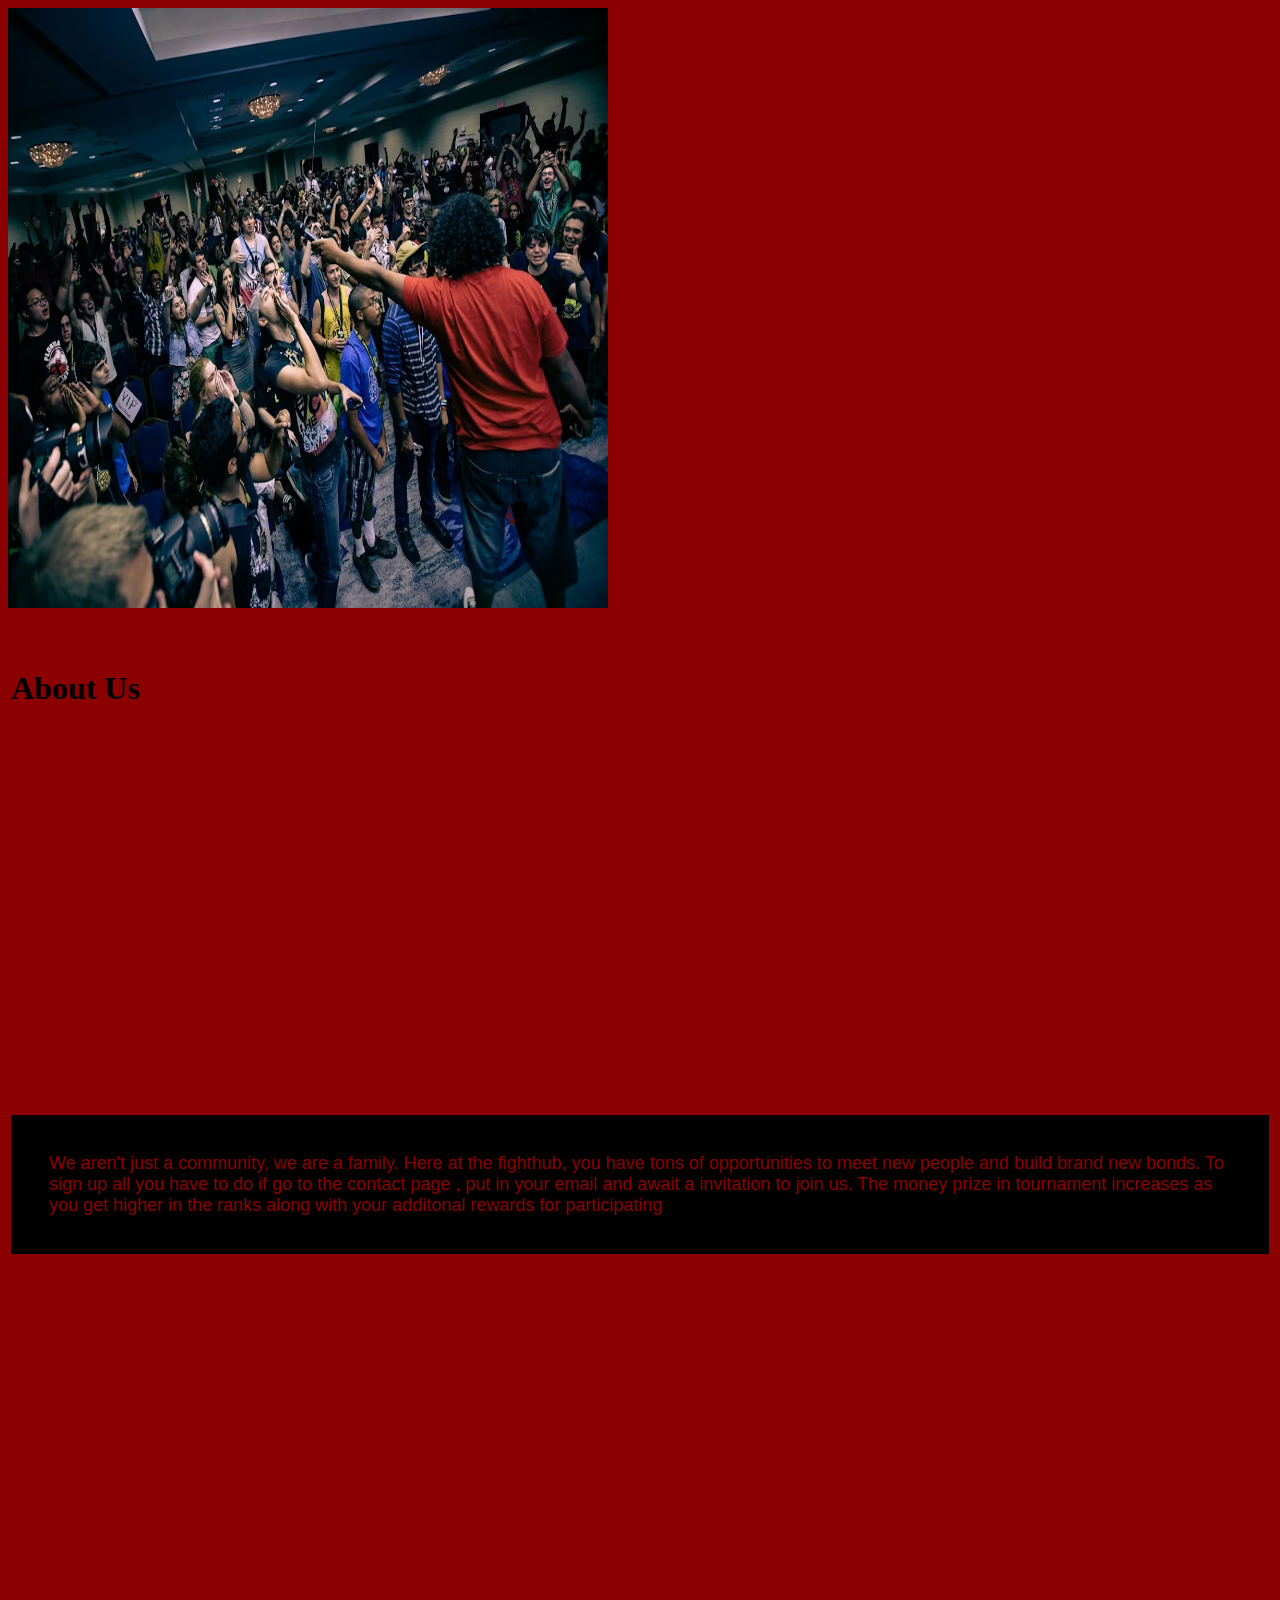
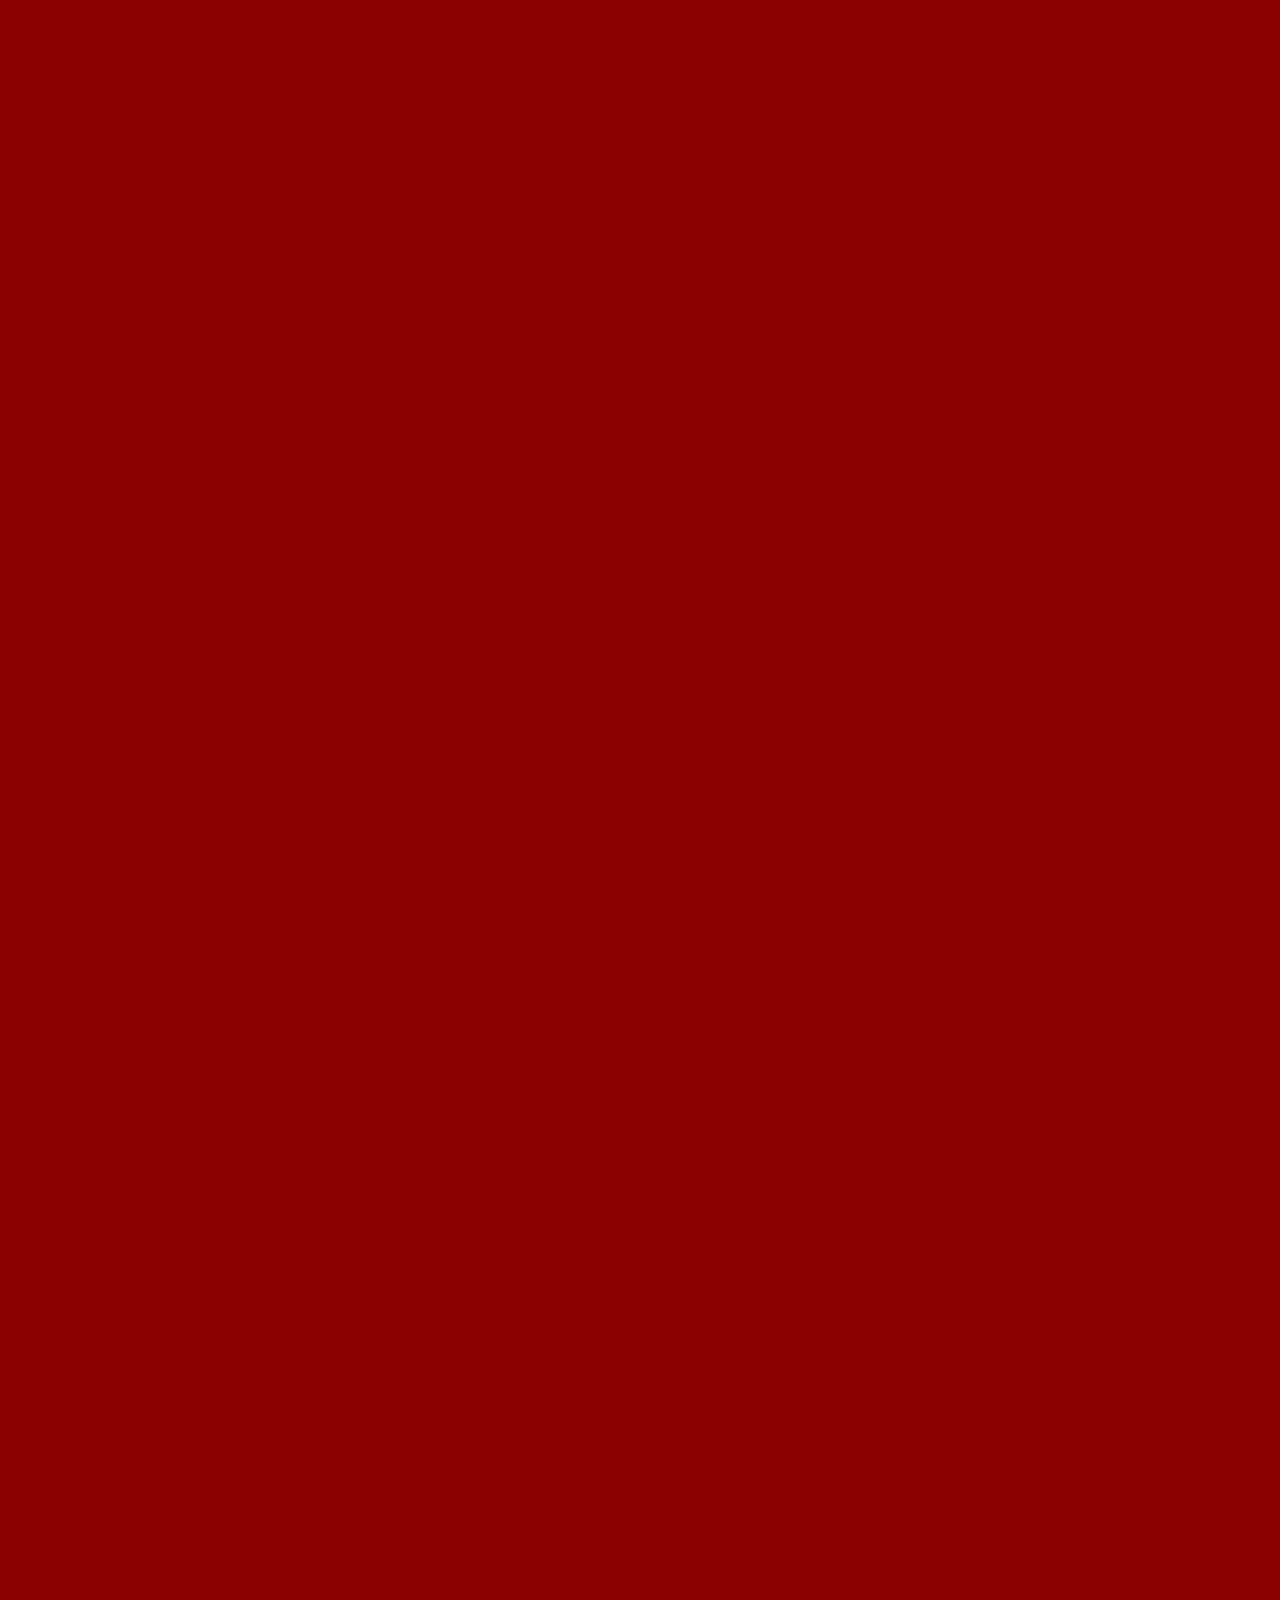
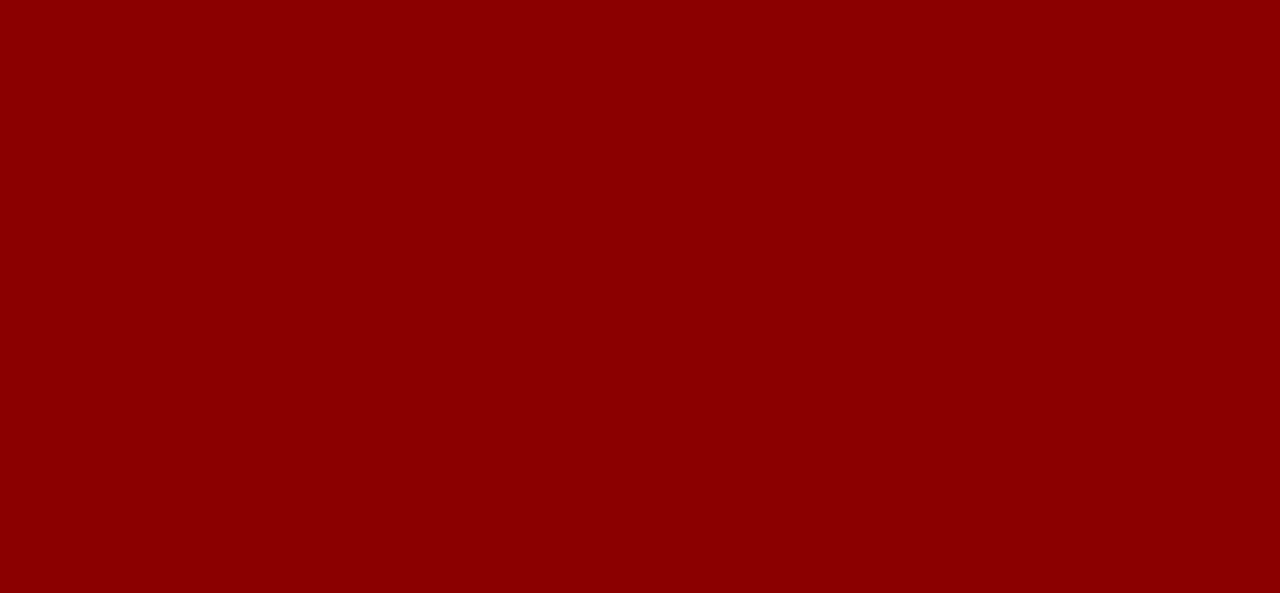
==== Assignment/lindex.html @ ce637e91 "Javascript WIP" ====
<html>
    <head>
        <title>yourwebsite.com</title>
        <link rel="stylesheet"kl
        href="index.css">
    </head>
   
    
    <body>
        <img class="Audience" src="./Tournament.jpg" alt="FG" width="600" height="600">
        <div class="banner1">
        <h1>About Us </h1> 
        </div>
        <div id="content">
    <p class = "paragraph"> We aren't just a community, we are a family. Here at the fighthub, you have tons of opportunities to meet new people and build brand new bonds.
     To sign up all you have to do if go to the contact page , put in your email and await a invitation to join us.
     The money prize in tournament increases as you get higher in the ranks along with your additonal rewards for participating
    </p>
     </div>
</body>
    
</html>
---- Assignment/index.css ----
body {
    background-color: darkred;
  }
  
  .banner1{
        background-color: darkred;
        padding:3px;
        height: 50%;
        width: 50%;
        margin-top: 3%;
     
    }

    #content{
        display: flex;
        justify-content: center;
        align-items: center;
        
    }
  .paragraph{
        margin-bottom: 200%;
        width: 100em;
         border:3px solid darkred;
        background-color: black;
        padding: 3%;
        color:darkred;
        font-family: Arial;
        font-size: large;
    
    }
    
        
            
          
    textarea{
        font-size: 1em;
        margin-bottom: -25%;
    }
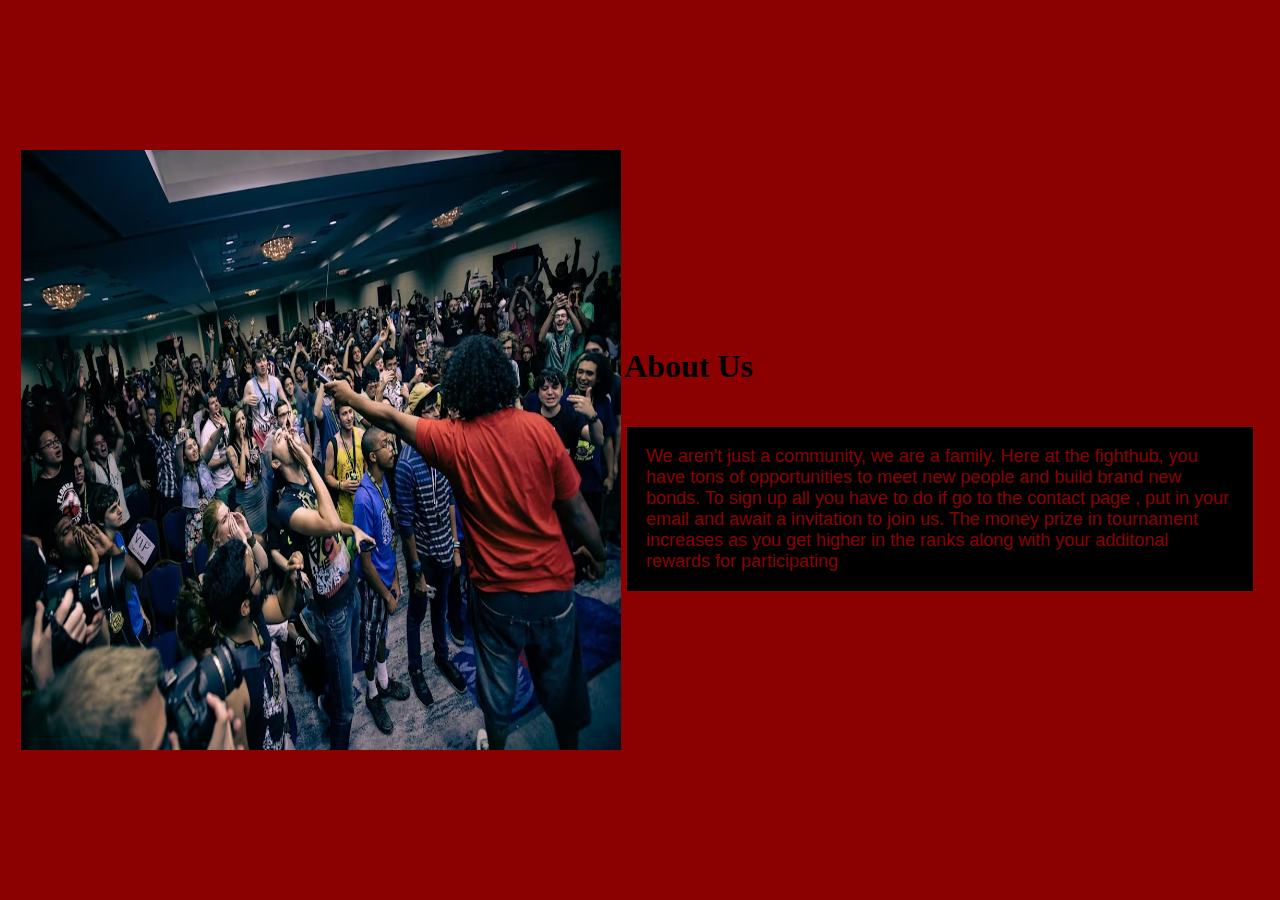
==== commit ad9ade6d: "fixed layout" ====
--- a/Assignment/lindex.html
+++ b/Assignment/lindex.html
@@ -1,22 +1,26 @@
 <html>
-    <head>
-        <title>yourwebsite.com</title>
-        <link rel="stylesheet"kl
-        href="index.css">
-    </head>
-   
-    
-    <body>
+
+<head>
+    <title>yourwebsite.com</title>
+    <link rel="stylesheet" kl href="index.css">
+</head>
+
+
+<body>
+    <div id="content">
         <img class="Audience" src="./Tournament.jpg" alt="FG" width="600" height="600">
         <div class="banner1">
-        <h1>About Us </h1> 
-        </div>
-        <div id="content">
-    <p class = "paragraph"> We aren't just a community, we are a family. Here at the fighthub, you have tons of opportunities to meet new people and build brand new bonds.
-     To sign up all you have to do if go to the contact page , put in your email and await a invitation to join us.
-     The money prize in tournament increases as you get higher in the ranks along with your additonal rewards for participating
-    </p>
-     </div>
+            <h1>About Us </h1>
+
+            <div id="content">
+                <p class="paragraph"> We aren't just a community, we are a family. Here at the fighthub, you have tons
+                    of opportunities to meet new people and build brand new bonds.
+                    To sign up all you have to do if go to the contact page , put in your email and await a invitation
+                    to join us.
+                    The money prize in tournament increases as you get higher in the ranks along with your additonal
+                    rewards for participating
+                </p>
+            </div>
 </body>
-    
+
 </html>--- a/Assignment/index.css
+++ b/Assignment/index.css
@@ -1,5 +1,8 @@
 body {
     background-color: darkred;
+    display: flex;
+    /* justify-content: center; */
+    align-items: center;
   }
   
   .banner1{
@@ -8,18 +11,22 @@
         height: 50%;
         width: 50%;
         margin-top: 3%;
-     
+        display: inline-block;
+        
     }
+
+
 
     #content{
         display: flex;
         justify-content: center;
         align-items: center;
         
+
+        
     }
   .paragraph{
-        margin-bottom: 200%;
-        width: 100em;
+        
          border:3px solid darkred;
         background-color: black;
         padding: 3%;
